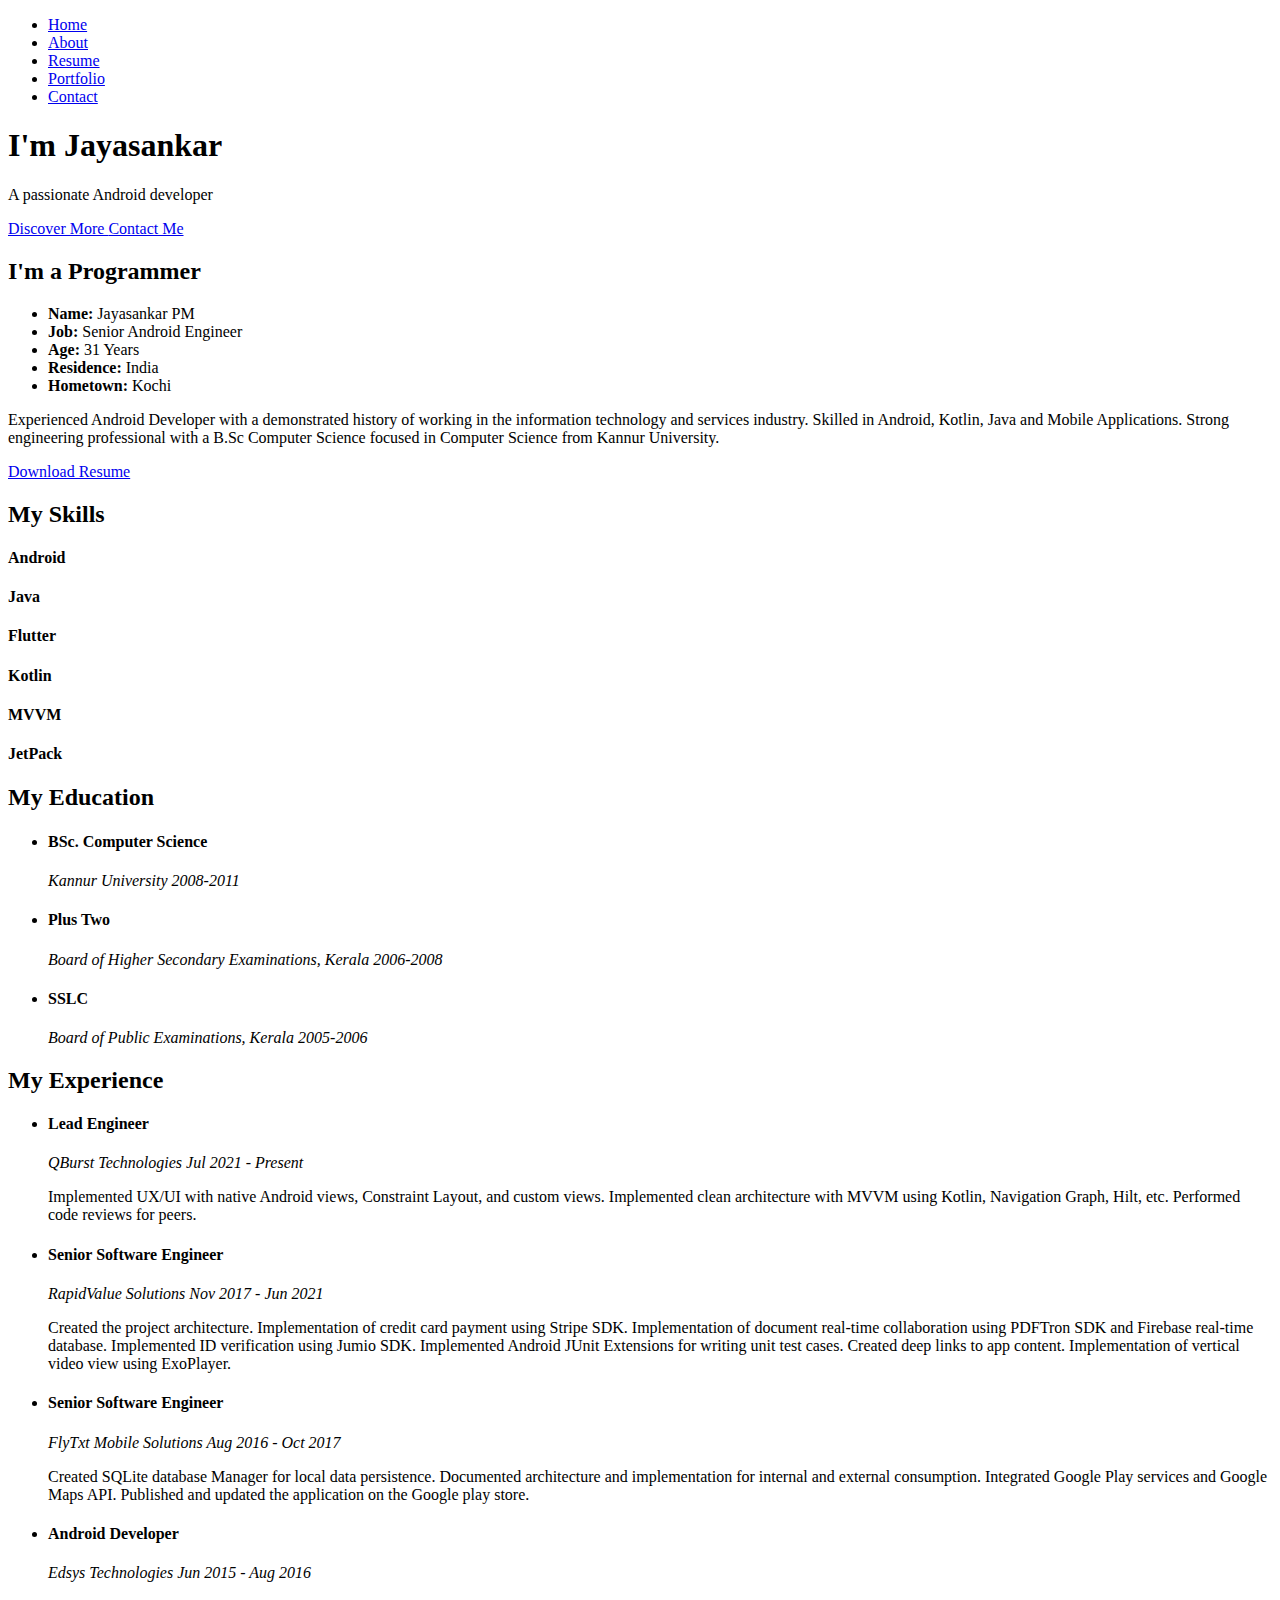
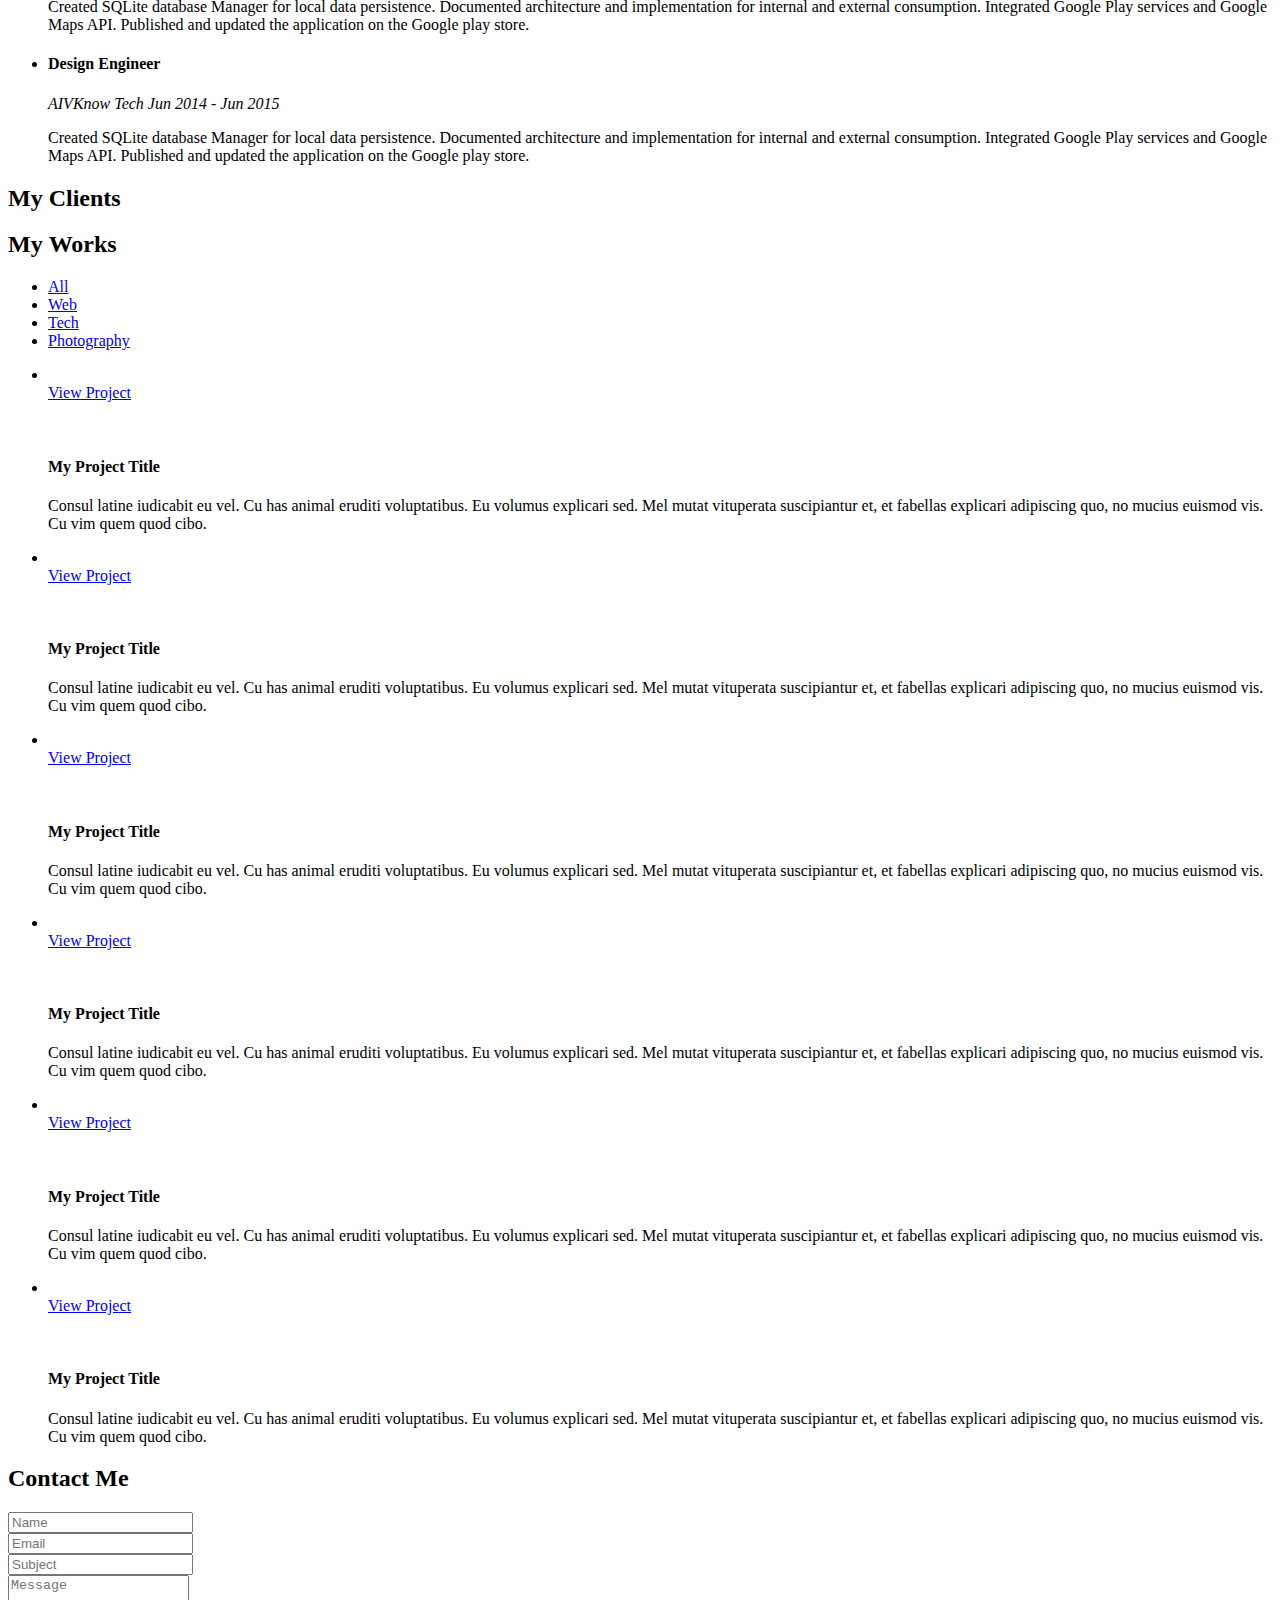
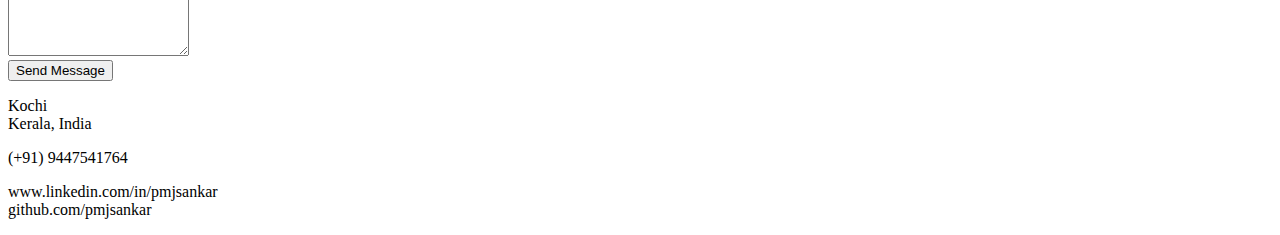
==== index.html @ d53d54e1 "Implement download resume button click." ====
<!DOCTYPE html>
<html>
<head>
    <meta charset="utf-8">
    <meta content="IE=edge" http-equiv="X-UA-Compatible">
    <meta content="width=device-width, initial-scale=1" name="viewport">
    <!-- The above 3 meta tags *must* come first in the head; any other head content must come *after* these tags -->


    <title>Jayasankar P M</title>


    <!--=====================================================
        CSS Stylesheets
    =====================================================-->
    <link href='bootstrap/css/bootstrap.min.css' rel='stylesheet' type='text/css'>
    <link href='css/linea.css' rel='stylesheet' type='text/css'>
    <link href='css/ionicons.min.css' rel='stylesheet' type='text/css'>
    <link href='css/owl.carousel.css' rel='stylesheet' type='text/css'>
    <link href='css/magnific-popup.css' rel='stylesheet' type='text/css'>
    <link href='css/style.css' rel='stylesheet' type='text/css'>

</head>
<body>


<!--=====================================================
    Preloader
=====================================================-->
<div id='preloader'>
    <div class='loader'></div>
    <div class='left'></div>
    <div class='right'></div>
</div>


<div class='main-content'>

    <!--=====================================================
        Page Borders
    =====================================================-->
    <div class='page-border border-left'></div>
    <div class='page-border border-right'></div>
    <div class='page-border border-top'></div>
    <div class='page-border border-bottom'></div>


    <!--=====================================================
        Menu Button
    =====================================================-->
    <a class='menu-btn' href='#'>
				<span class='lines'>
					<span class='l1'></span>
					<span class='l2'></span>
					<span class='l3'></span>
				</span>
    </a>


    <!--=====================================================
        Menu
    =====================================================-->
    <div class='menu'>
        <div class='inner'>
            <ul class='menu-items'>

                <li>
                    <a class='section-toggle' data-section='intro' href='#'>
                        Home
                    </a>
                </li>

                <li>
                    <a class='section-toggle' data-section='about' href='#about'>
                        About
                    </a>
                </li>

                <li>
                    <a class='section-toggle' data-section='resume' href='#resume'>
                        Resume
                    </a>
                </li>

                <li>
                    <a class='section-toggle' data-section='portfolio' href='#portfolio'>
                        Portfolio
                    </a>
                </li>


                <li>
                    <a class='section-toggle' data-section='contact' href='#contact'>
                        Contact
                    </a>
                </li>


            </ul>
        </div>
    </div>

    <div class='animation-block'></div>


    <!--=====================================================
        Sections
    =====================================================-->
    <div class='sections'>

        <!--=====================================================
            Main Section
        =====================================================-->
        <section class='section section-main active' id='intro'>

            <div class='container-fluid'>

                <div class='v-align'>
                    <div class='inner'>
                        <div class='intro-text'>

                            <h1>I'm Jayasankar</h1>

                            <p>
                                A passionate Android developer
                            </p>

                            <div class='intro-btns'>

                                <a class='btn-custom section-toggle' data-section='about'
                                   href='#about'>
                                    Discover More
                                </a>

                                <a class='btn-custom section-toggle' data-section='contact'
                                   href='#contact'>
                                    Contact Me
                                </a>

                            </div>

                        </div>
                    </div>

                </div>

            </div>

        </section>


        <!--=====================================================
            About Section
        =====================================================-->
        <section class='section about-section border-d' id='about'>

            <div class='section-block about-block'>
                <div class='container-fluid'>

                    <div class='section-header'>
                        <h2>
                            I'm a <strong class='color'>Programmer</strong>
                        </h2>
                    </div>

                    <div class='row'>

                        <div class='col-md-4'>

                            <ul class='info-list'>

                                <li>
                                    <strong>Name:</strong>
                                    <span>Jayasankar PM</span>
                                </li>

                                <li>
                                    <strong>Job:</strong>
                                    <span>Senior Android Engineer</span>
                                </li>

                                <li>
                                    <strong>Age:</strong>
                                    <span>31 Years</span>
                                </li>

                                <li>
                                    <strong>Residence:</strong>
                                    <span>India</span>
                                </li>

                                <li>
                                    <strong>Hometown:</strong>
                                    <span>Kochi</span>
                                </li>


                            </ul>

                        </div>

                        <div class='col-md-8'>

                            <div class='about-text'>
                                <p>
                                    Experienced Android Developer with a demonstrated history of
                                    working in the information technology and services industry.
                                    Skilled in Android, Kotlin, Java and Mobile Applications. Strong
                                    engineering professional with a B.Sc Computer Science focused in
                                    Computer Science from Kannur University.
                                </p>

                            </div>

                            <div class='about-btns'>

                                <a class='btn-custom btn-color' href="/resume/jayasankar-cv.pdf">
                                    Download Resume
                                </a>

                            </div>

                        </div>

                    </div>

                </div>
            </div>

            <div class='section-block skills-block'>
                <div class='container-fluid'>

                    <div class='section-header'>

                        <h2>
                            My <strong class='color'>Skills</strong>
                        </h2>

                    </div>

                    <div class='row'>

                        <div class='col-md-6'>

                            <div class='skill'>

                                <h4>Android</h4>

                                <div class='bar'>
                                    <div class='percent' style='width:99%;'></div>
                                </div>

                            </div>


                            <div class='skill'>

                                <h4>Java</h4>

                                <div class='bar'>
                                    <div class='percent' style='width:90%;'></div>
                                </div>

                            </div>


                            <div class='skill'>

                                <h4>Flutter</h4>

                                <div class='bar'>
                                    <div class='percent' style='width:30%;'></div>
                                </div>

                            </div>

                        </div>

                        <div class='col-md-6'>

                            <div class='skill'>

                                <h4>Kotlin</h4>

                                <div class='bar'>
                                    <div class='percent' style='width:97%;'></div>
                                </div>

                            </div>


                            <div class='skill'>

                                <h4>MVVM</h4>

                                <div class='bar'>
                                    <div class='percent' style='width:97%;'></div>
                                </div>

                            </div>


                            <div class='skill'>

                                <h4>JetPack</h4>

                                <div class='bar'>
                                    <div class='percent' style='width:90%;'></div>
                                </div>

                            </div>

                        </div>

                    </div>


                </div>
            </div>

        </section>


        <!--=====================================================
            Resume Section
        =====================================================-->
        <section class='section resume-section border-d' id='resume'>

            <div class='section-block timeline-block'>

                <div class='container-fluid'>

                    <div class='section-header'>

                        <h2>My <strong class='color'>Education</strong></h2>

                    </div>

                    <ul class='timeline'>

                        <li>

                            <div class='timeline-content'>

                                <h4>BSc. Computer Science</h4>

                                <em>
                                    <span>Kannur University</span>
                                    <span>2008-2011</span>
                                </em>

                            </div>

                        </li>

                        <li>

                            <div class='timeline-content'>

                                <h4>Plus Two</h4>

                                <em>
                                    <span>Board of Higher Secondary Examinations, Kerala</span>
                                    <span>2006-2008</span>
                                </em>

                            </div>

                        </li>

                        <li>

                            <div class='timeline-content'>

                                <h4>SSLC</h4>

                                <em>
                                    <span>Board of Public Examinations, Kerala</span>
                                    <span>2005-2006</span>
                                </em>

                            </div>

                        </li>


                    </ul>

                </div>

            </div>

            <div class='section-block timeline-block'>

                <div class='container-fluid'>

                    <div class='section-header'>

                        <h2>My <strong class='color'>Experience</strong></h2>

                    </div>

                    <ul class='timeline'>

                        <li>

                            <div class='timeline-content'>

                                <h4>Lead Engineer</h4>

                                <em>
                                    <span>QBurst Technologies</span>
                                    <span>Jul 2021 - Present</span>
                                </em>

                                <p>
                                    Implemented UX/UI with native Android views,
                                    Constraint Layout, and custom views.
                                    Implemented clean architecture with MVVM using
                                    Kotlin, Navigation Graph, Hilt, etc.
                                    Performed code reviews for peers.
                                </p>

                            </div>

                        </li>

                        <li>

                            <div class='timeline-content'>

                                <h4>Senior Software Engineer</h4>

                                <em>
                                    <span>RapidValue Solutions</span>
                                    <span>Nov 2017 - Jun 2021</span>
                                </em>

                                <p>
                                    Created the project architecture.
                                    Implementation of credit card payment using Stripe
                                    SDK.
                                    Implementation of document real-time collaboration
                                    using PDFTron SDK and Firebase real-time database.
                                    Implemented ID verification using Jumio SDK.
                                    Implemented Android JUnit Extensions for writing unit
                                    test cases.
                                    Created deep links to app content.
                                    Implementation of vertical video view using ExoPlayer.
                                </p>

                            </div>

                        </li>

                        <li>

                            <div class='timeline-content'>

                                <h4>Senior Software Engineer</h4>

                                <em>
                                    <span>FlyTxt Mobile Solutions</span>
                                    <span>Aug 2016 - Oct 2017</span>
                                </em>

                                <p>
                                    Created SQLite database Manager for local data
                                    persistence.
                                    Documented architecture and implementation for
                                    internal and external consumption.
                                    Integrated Google Play services and Google Maps API.
                                    Published and updated the application on the Google
                                    play store.
                                </p>

                            </div>

                        </li>

                        <li>

                            <div class='timeline-content'>

                                <h4>Android Developer</h4>

                                <em>
                                    <span>Edsys Technologies</span>
                                    <span>Jun 2015 - Aug 2016</span>
                                </em>

                                <p>
                                    Created SQLite database Manager for local data
                                    persistence.
                                    Documented architecture and implementation for
                                    internal and external consumption.
                                    Integrated Google Play services and Google Maps API.
                                    Published and updated the application on the Google
                                    play store.
                                </p>

                            </div>

                        </li>

                        <li>

                            <div class='timeline-content'>

                                <h4>Design Engineer</h4>

                                <em>
                                    <span>AIVKnow Tech</span>
                                    <span>Jun 2014 - Jun 2015</span>
                                </em>

                                <p>
                                    Created SQLite database Manager for local data
                                    persistence.
                                    Documented architecture and implementation for
                                    internal and external consumption.
                                    Integrated Google Play services and Google Maps API.
                                    Published and updated the application on the Google
                                    play store.
                                </p>

                            </div>

                        </li>

                    </ul>

                </div>

            </div>

            <div class='section-block testimonials-block'>

                <div class='container-fluid'>

                    <div class='section-header'>

                        <h2>My <strong class='color'>Clients</strong></h2>

                    </div>

                </div>

            </div>

        </section>


        <!--=====================================================
            Portfolio Section
        =====================================================-->
        <section class='section portfolio-section border-d' id='portfolio'>

            <div class='section-block portfolio-block'>

                <div class='container-fluid'>


                    <div class='section-header'>
                        <h2>My <strong class='color'>Works</strong></h2>
                    </div>

                    <ul class='portfolio-filters'>
                        <li>
                            <a class='active' data-group='all' href='#'>
                                All
                            </a>
                        </li>
                        <li>
                            <a data-group='web' href='#'>
                                Web
                            </a>
                        </li>
                        <li>
                            <a data-group='tech' href='#'>
                                Tech
                            </a>
                        </li>
                        <li>
                            <a data-group='photography' href='#'>
                                Photography
                            </a>
                        </li>
                    </ul>

                    <ul class='portfolio-items'>

                        <li data-groups='["web","tech"]'>
                            <div class='inner'>
                                <img alt src='img/portfolio/1.jpg'>

                                <div class='overlay'>

                                    <a class='view-project' href='#popup-1'>
                                        View Project
                                    </a>

                                    <!--project popup-->
                                    <div class='popup-box zoom-anim-dialog mfp-hide' id='popup-1'>
                                        <figure>

                                            <!--project popup image-->
                                            <img alt src='img/portfolio/1.jpg'>

                                        </figure>
                                        <div class='content'>

                                            <!--project popup title-->
                                            <h4>My Project Title</h4>

                                            <!--project popup description-->
                                            <p>
                                                Consul latine iudicabit eu vel. Cu has animal
                                                eruditi voluptatibus. Eu volumus explicari sed. Mel
                                                mutat vituperata suscipiantur et, et fabellas
                                                explicari adipiscing quo, no mucius euismod vis. Cu
                                                vim quem quod cibo.
                                            </p>

                                        </div>

                                    </div>

                                </div>

                            </div>
                        </li>

                        <li data-groups='["tech","photography"]'>
                            <div class='inner'>
                                <img alt src='img/portfolio/2.jpg'>

                                <div class='overlay'>

                                    <a class='view-project' href='#popup-2'>
                                        View Project
                                    </a>

                                    <!--project popup-->
                                    <div class='popup-box zoom-anim-dialog mfp-hide' id='popup-2'>
                                        <figure>

                                            <!--project popup image-->
                                            <img alt src='img/portfolio/2.jpg'>

                                        </figure>
                                        <div class='content'>

                                            <!--project popup title-->
                                            <h4>My Project Title</h4>

                                            <!--project popup description-->
                                            <p>
                                                Consul latine iudicabit eu vel. Cu has animal
                                                eruditi voluptatibus. Eu volumus explicari sed. Mel
                                                mutat vituperata suscipiantur et, et fabellas
                                                explicari adipiscing quo, no mucius euismod vis. Cu
                                                vim quem quod cibo.
                                            </p>

                                        </div>

                                    </div>

                                </div>

                            </div>
                        </li>

                        <li data-groups='["web","photography"]'>
                            <div class='inner'>
                                <img alt src='img/portfolio/3.jpg'>

                                <div class='overlay'>

                                    <a class='view-project' href='#popup-3'>
                                        View Project
                                    </a>

                                    <!--project popup-->
                                    <div class='popup-box zoom-anim-dialog mfp-hide' id='popup-3'>
                                        <figure>

                                            <!--project popup image-->
                                            <img alt src='img/portfolio/3.jpg'>

                                        </figure>
                                        <div class='content'>

                                            <!--project popup title-->
                                            <h4>My Project Title</h4>

                                            <!--project popup description-->
                                            <p>
                                                Consul latine iudicabit eu vel. Cu has animal
                                                eruditi voluptatibus. Eu volumus explicari sed. Mel
                                                mutat vituperata suscipiantur et, et fabellas
                                                explicari adipiscing quo, no mucius euismod vis. Cu
                                                vim quem quod cibo.
                                            </p>

                                        </div>

                                    </div>

                                </div>

                            </div>
                        </li>


                        <li data-groups='["web"]'>
                            <div class='inner'>
                                <img alt src='img/portfolio/4.jpg'>

                                <div class='overlay'>

                                    <a class='view-project' href='#popup-4'>
                                        View Project
                                    </a>

                                    <!--project popup-->
                                    <div class='popup-box zoom-anim-dialog mfp-hide' id='popup-4'>
                                        <figure>

                                            <!--project popup image-->
                                            <img alt src='img/portfolio/4.jpg'>

                                        </figure>
                                        <div class='content'>

                                            <!--project popup title-->
                                            <h4>My Project Title</h4>

                                            <!--project popup description-->
                                            <p>
                                                Consul latine iudicabit eu vel. Cu has animal
                                                eruditi voluptatibus. Eu volumus explicari sed. Mel
                                                mutat vituperata suscipiantur et, et fabellas
                                                explicari adipiscing quo, no mucius euismod vis. Cu
                                                vim quem quod cibo.
                                            </p>

                                        </div>

                                    </div>

                                </div>

                            </div>
                        </li>

                        <li data-groups='["tech"]'>
                            <div class='inner'>
                                <img alt src='img/portfolio/5.jpg'>

                                <div class='overlay'>

                                    <a class='view-project' href='#popup-5'>
                                        View Project
                                    </a>

                                    <!--project popup-->
                                    <div class='popup-box zoom-anim-dialog mfp-hide' id='popup-5'>
                                        <figure>

                                            <!--project popup image-->
                                            <img alt src='img/portfolio/5.jpg'>

                                        </figure>
                                        <div class='content'>

                                            <!--project popup title-->
                                            <h4>My Project Title</h4>

                                            <!--project popup description-->
                                            <p>
                                                Consul latine iudicabit eu vel. Cu has animal
                                                eruditi voluptatibus. Eu volumus explicari sed. Mel
                                                mutat vituperata suscipiantur et, et fabellas
                                                explicari adipiscing quo, no mucius euismod vis. Cu
                                                vim quem quod cibo.
                                            </p>

                                        </div>

                                    </div>

                                </div>

                            </div>
                        </li>

                        <li data-groups='["photography"]'>
                            <div class='inner'>
                                <img alt src='img/portfolio/6.jpg'>

                                <div class='overlay'>

                                    <a class='view-project' href='#popup-6'>
                                        View Project
                                    </a>

                                    <!--project popup-->
                                    <div class='popup-box zoom-anim-dialog mfp-hide' id='popup-6'>
                                        <figure>

                                            <!--project popup image-->
                                            <img alt src='img/portfolio/6.jpg'>

                                        </figure>
                                        <div class='content'>

                                            <!--project popup title-->
                                            <h4>My Project Title</h4>

                                            <!--project popup description-->
                                            <p>
                                                Consul latine iudicabit eu vel. Cu has animal
                                                eruditi voluptatibus. Eu volumus explicari sed. Mel
                                                mutat vituperata suscipiantur et, et fabellas
                                                explicari adipiscing quo, no mucius euismod vis. Cu
                                                vim quem quod cibo.
                                            </p>

                                        </div>

                                    </div>

                                </div>

                            </div>
                        </li>

                    </ul>

                </div>

            </div>

        </section>


        <!--=====================================================
            Contact Section
        =====================================================-->
        <section class='section contact-section border-d' id='contact'>

            <div class='section-block contact-block'>

                <div class='container-fluid'>

                    <div class='section-header'>
                        <h2>Contact <strong class='color'>Me</strong></h2>
                    </div>


                    <div class='row'>

                        <div class='col-md-8'>

                            <div class='contact-form'>

                                <form action='mail.php' data-toggle='validator' id='contact-form'
                                      method='post'>

                                    <div id='contact-form-result'></div>

                                    <div class='row'>

                                        <div class='col-md-6'>
                                            <div class='form-group'>

                                                <input class='form-control' name='name'
                                                       placeholder='Name' required type='text'>
                                                <div class='help-block with-errors'></div>

                                            </div>
                                        </div>

                                        <div class='col-md-6'>
                                            <div class='form-group'>

                                                <input class='form-control' name='email'
                                                       placeholder='Email' required type='email'>
                                                <div class='help-block with-errors'></div>

                                            </div>
                                        </div>

                                    </div>

                                    <div class='form-group'>

                                        <input class='form-control' name='subject'
                                               placeholder='Subject' required type='text'>
                                        <div class='help-block with-errors'></div>

                                    </div>

                                    <div class='form-group'>

                                        <textarea class='form-control' name='message'
                                                  placeholder='Message' required
                                                  rows='5'></textarea>
                                        <div class='help-block with-errors'></div>

                                    </div>

                                    <div class='form-group text-center'>
                                        <button class='btn-custom btn-color' type='submit'>
                                            Send Message
                                        </button>
                                    </div>

                                </form>

                            </div>


                        </div>

                        <div class='col-md-4'>

                            <div class='contact-info-icons'>

                                <div class='contact-info'>

                                    <i class='ion-ios-location-outline'></i>

                                    <p>
                                        Kochi<br>
                                        Kerala, India
                                    </p>

                                </div>


                                <div class='contact-info'>

                                    <i class='ion-ios-telephone-outline'></i>

                                    <p>
                                        (+91) 9447541764
                                    </p>

                                </div>


                                <div class='contact-info'>

                                    <i class='ion-android-globe'></i>

                                    <p>
                                        www.linkedin.com/in/pmjsankar<br>
                                        github.com/pmjsankar
                                    </p>

                                </div>


                            </div>


                        </div>


                    </div>


                </div>

            </div>

        </section>

    </div>

</div>


<!--=====================================================
    JavaScript Files
=====================================================-->
<script src='js/jquery.min.js'></script>
<script src='js/jquery.shuffle.min.js'></script>
<script src='js/owl.carousel.min.js'></script>
<script src='js/jquery.magnific-popup.min.js'></script>
<script src='js/validator.min.js'></script>
<script src='js/script.js'></script>

</body>
</html>
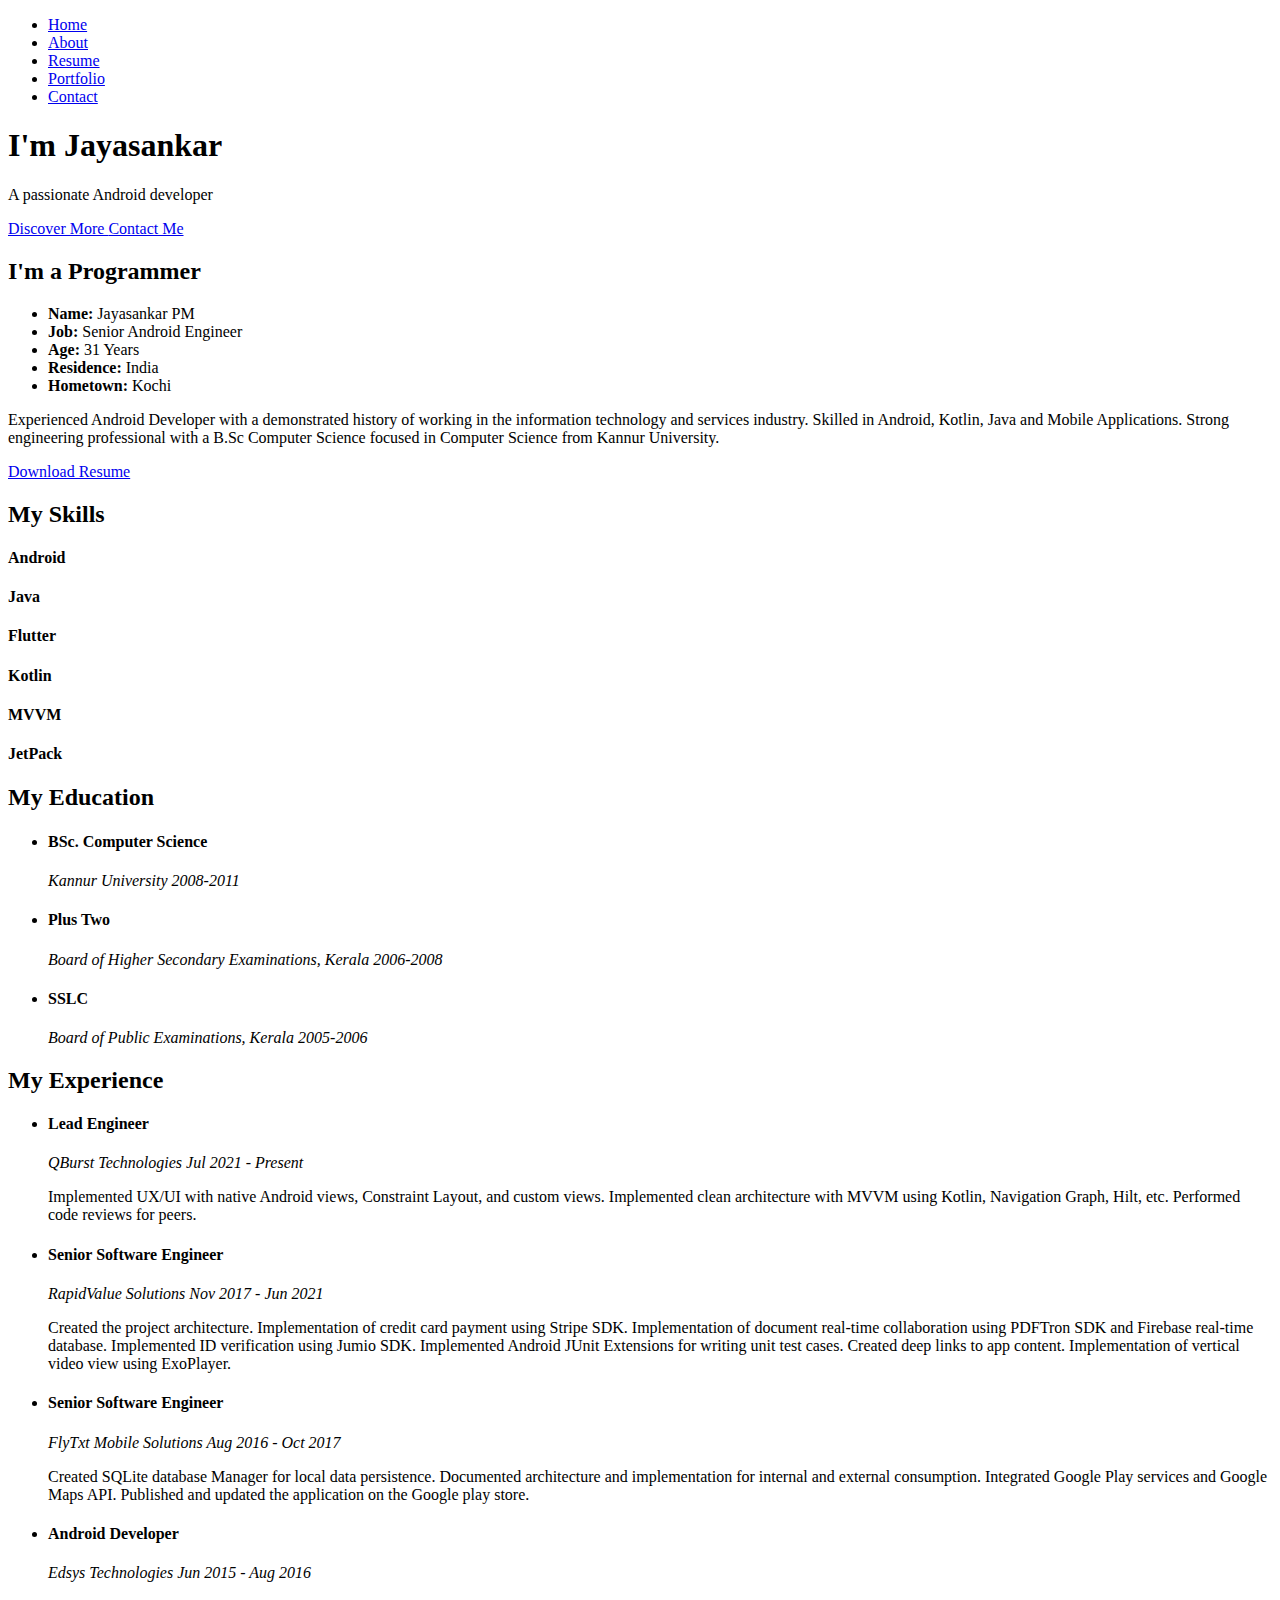
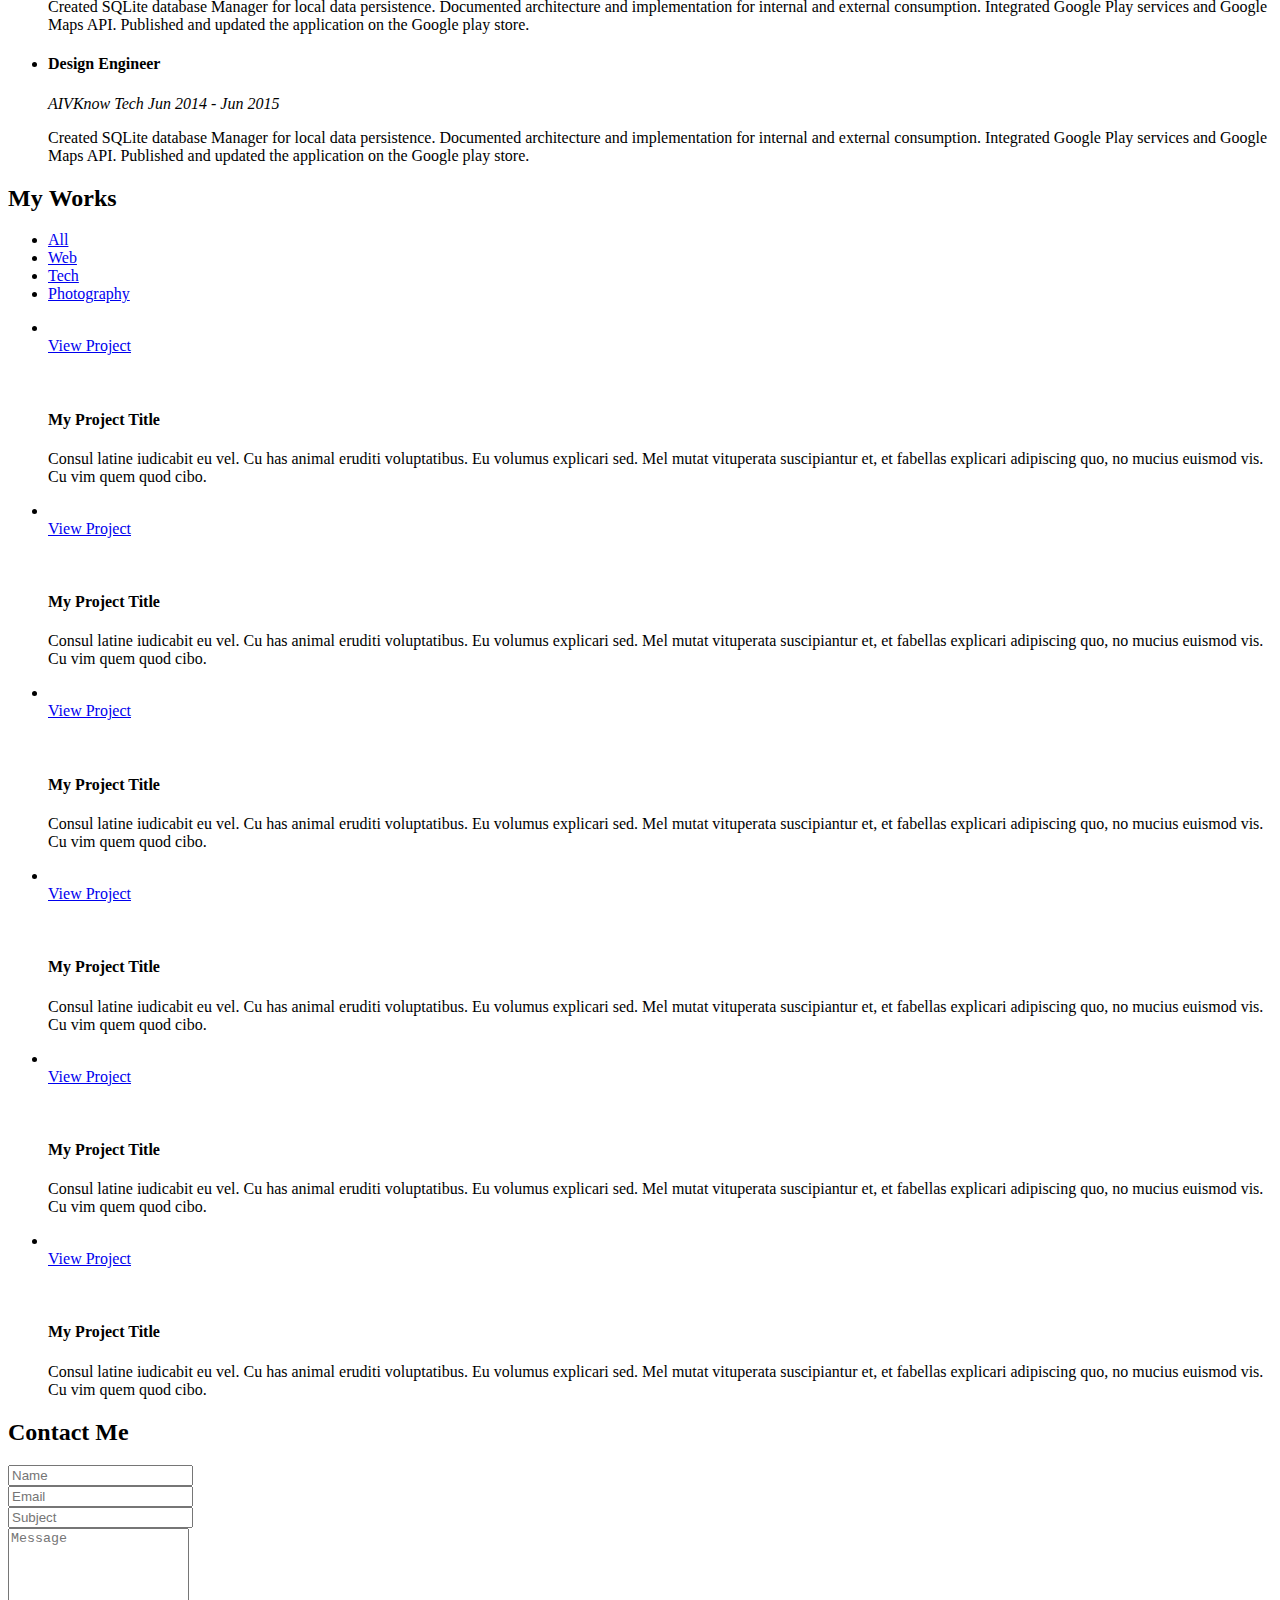
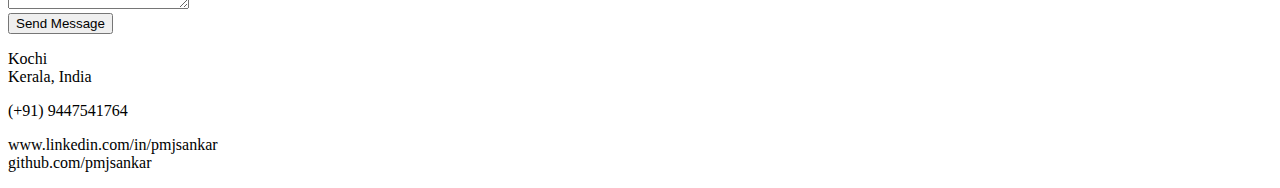
==== commit d2f36ad6: "Remove testimonial block" ====
--- a/index.html
+++ b/index.html
@@ -534,20 +534,6 @@
 
             </div>
 
-            <div class='section-block testimonials-block'>
-
-                <div class='container-fluid'>
-
-                    <div class='section-header'>
-
-                        <h2>My <strong class='color'>Clients</strong></h2>
-
-                    </div>
-
-                </div>
-
-            </div>
-
         </section>
 
 
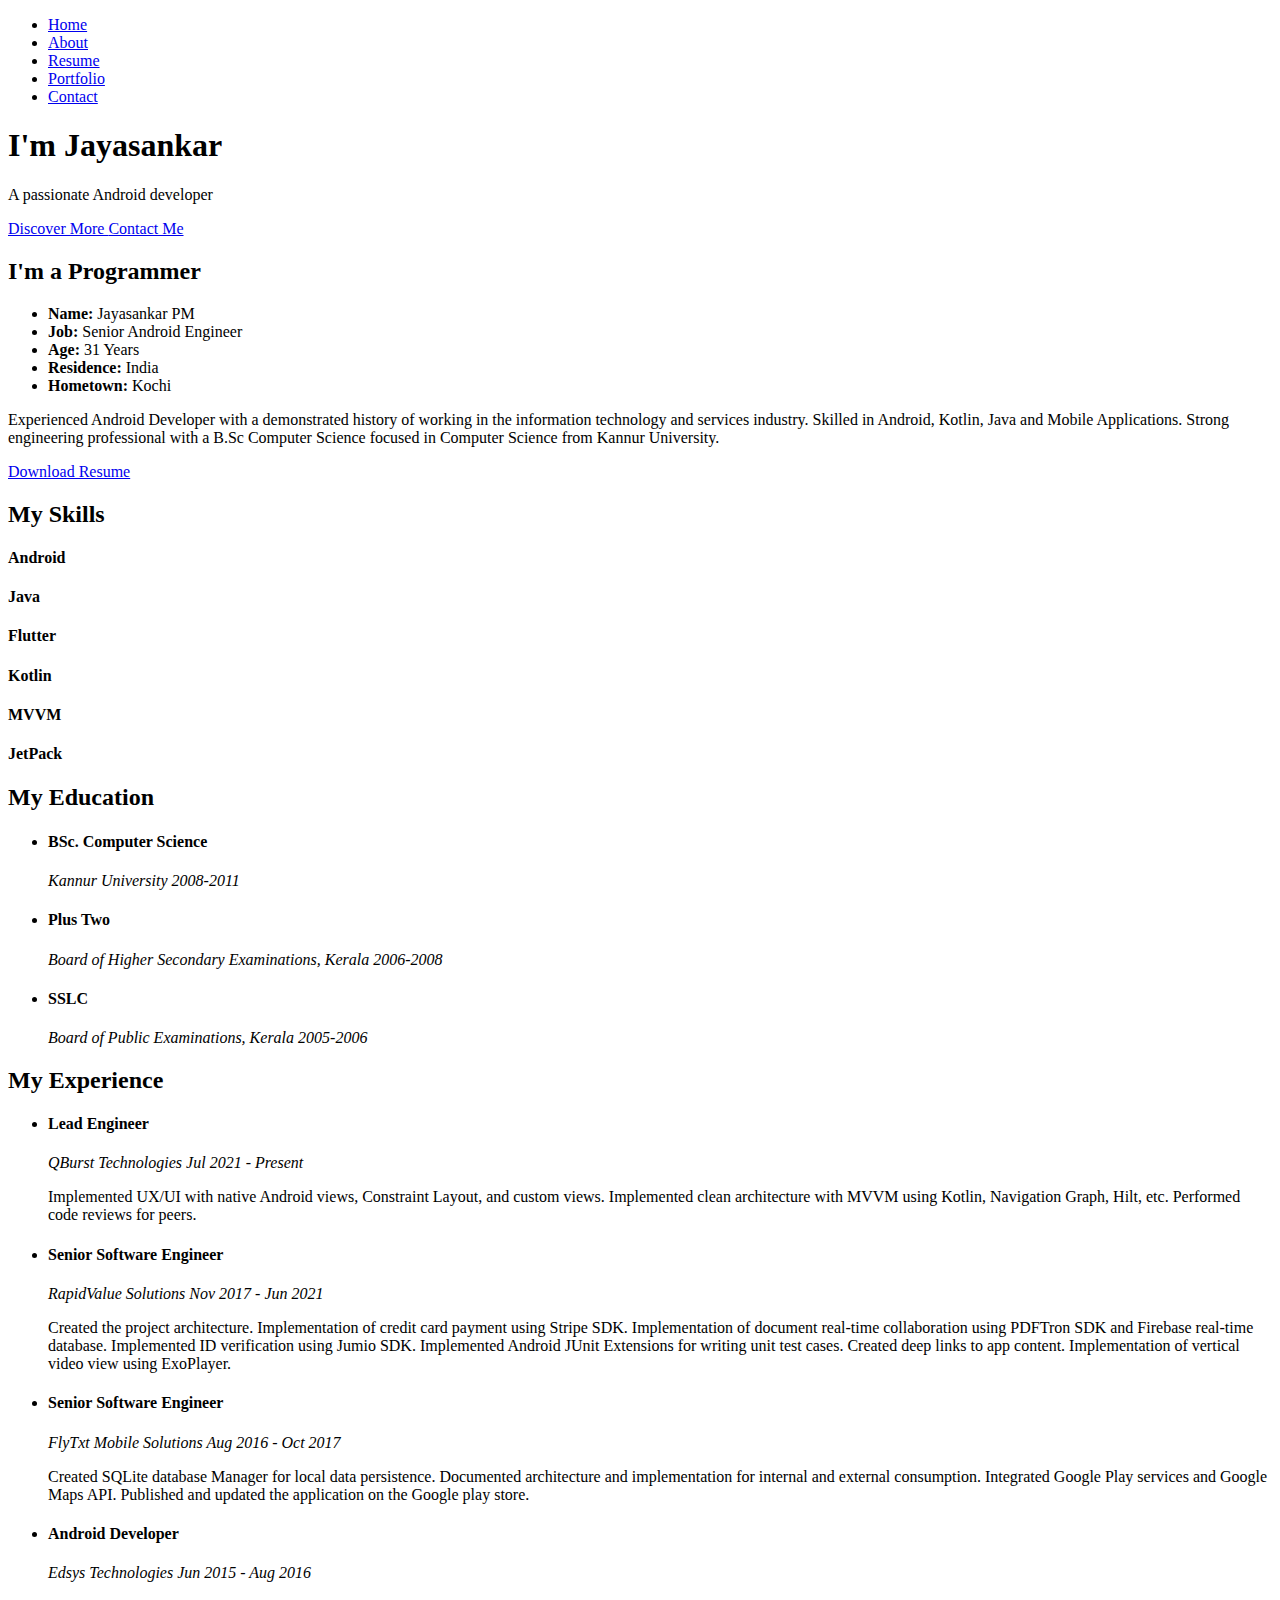
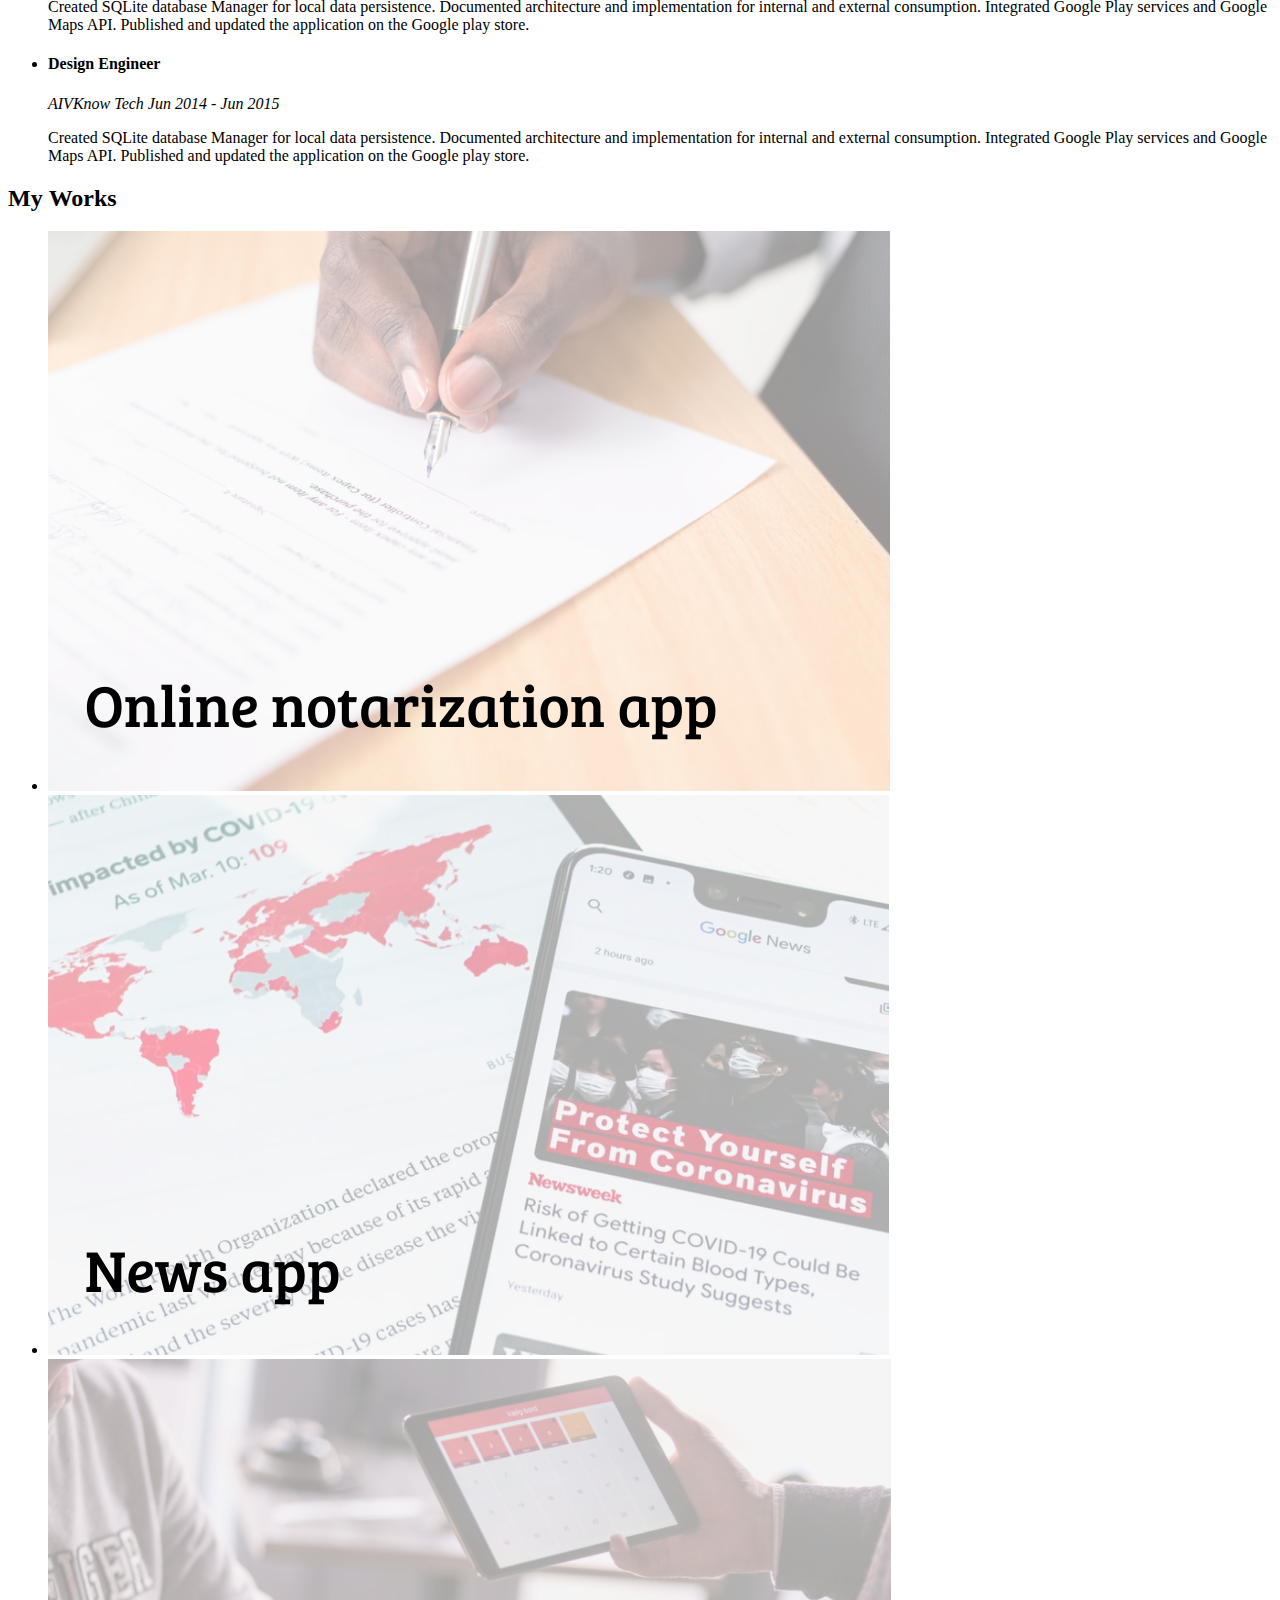
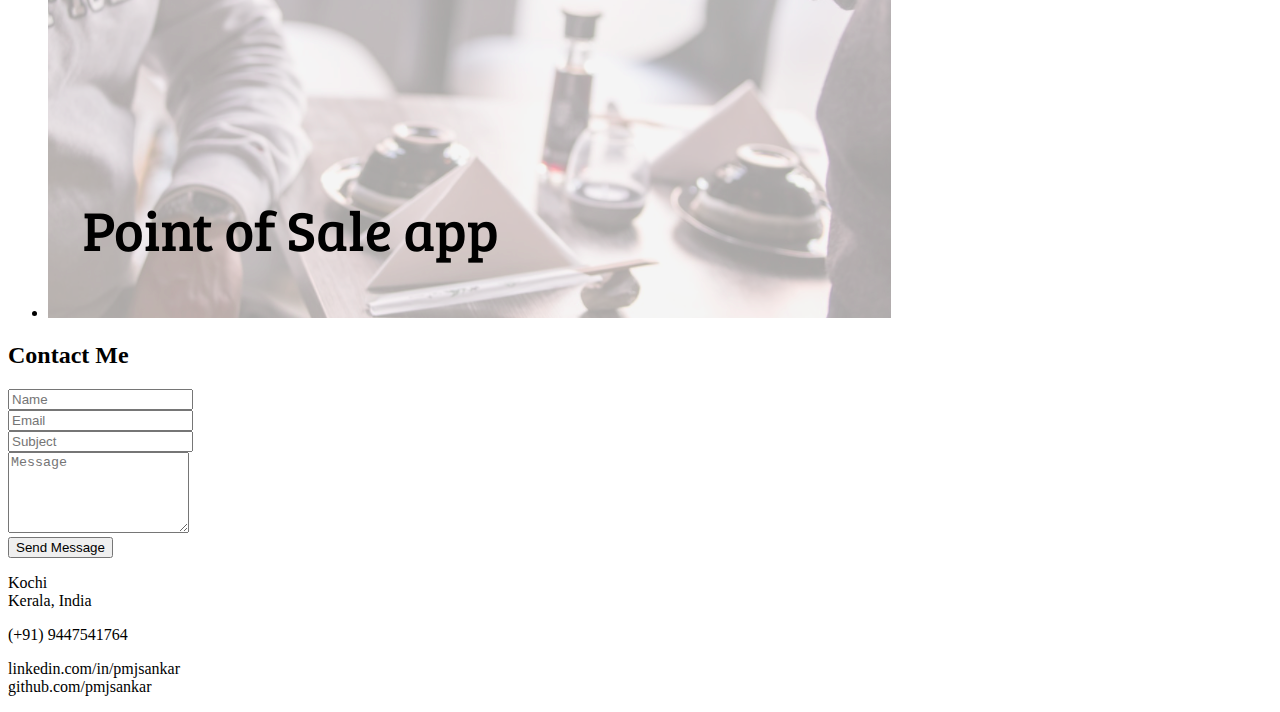
==== commit 12146a63: "Update portfolio section." ====
--- a/index.html
+++ b/index.html
@@ -551,274 +551,25 @@
                         <h2>My <strong class='color'>Works</strong></h2>
                     </div>
 
-                    <ul class='portfolio-filters'>
-                        <li>
-                            <a class='active' data-group='all' href='#'>
-                                All
-                            </a>
-                        </li>
-                        <li>
-                            <a data-group='web' href='#'>
-                                Web
-                            </a>
-                        </li>
-                        <li>
-                            <a data-group='tech' href='#'>
-                                Tech
-                            </a>
-                        </li>
-                        <li>
-                            <a data-group='photography' href='#'>
-                                Photography
-                            </a>
-                        </li>
-                    </ul>
-
                     <ul class='portfolio-items'>
 
-                        <li data-groups='["web","tech"]'>
+                        <li data-groups='["all"]'>
                             <div class='inner'>
-                                <img alt src='img/portfolio/1.jpg'>
-
-                                <div class='overlay'>
-
-                                    <a class='view-project' href='#popup-1'>
-                                        View Project
-                                    </a>
-
-                                    <!--project popup-->
-                                    <div class='popup-box zoom-anim-dialog mfp-hide' id='popup-1'>
-                                        <figure>
-
-                                            <!--project popup image-->
-                                            <img alt src='img/portfolio/1.jpg'>
-
-                                        </figure>
-                                        <div class='content'>
-
-                                            <!--project popup title-->
-                                            <h4>My Project Title</h4>
-
-                                            <!--project popup description-->
-                                            <p>
-                                                Consul latine iudicabit eu vel. Cu has animal
-                                                eruditi voluptatibus. Eu volumus explicari sed. Mel
-                                                mutat vituperata suscipiantur et, et fabellas
-                                                explicari adipiscing quo, no mucius euismod vis. Cu
-                                                vim quem quod cibo.
-                                            </p>
-
-                                        </div>
-
-                                    </div>
-
-                                </div>
-
-                            </div>
-                        </li>
-
-                        <li data-groups='["tech","photography"]'>
+                                <img alt src='img/portfolio/1.png'>
+
+                            </div>
+                        </li>
+
+                        <li data-groups='["all"]'>
                             <div class='inner'>
-                                <img alt src='img/portfolio/2.jpg'>
-
-                                <div class='overlay'>
-
-                                    <a class='view-project' href='#popup-2'>
-                                        View Project
-                                    </a>
-
-                                    <!--project popup-->
-                                    <div class='popup-box zoom-anim-dialog mfp-hide' id='popup-2'>
-                                        <figure>
-
-                                            <!--project popup image-->
-                                            <img alt src='img/portfolio/2.jpg'>
-
-                                        </figure>
-                                        <div class='content'>
-
-                                            <!--project popup title-->
-                                            <h4>My Project Title</h4>
-
-                                            <!--project popup description-->
-                                            <p>
-                                                Consul latine iudicabit eu vel. Cu has animal
-                                                eruditi voluptatibus. Eu volumus explicari sed. Mel
-                                                mutat vituperata suscipiantur et, et fabellas
-                                                explicari adipiscing quo, no mucius euismod vis. Cu
-                                                vim quem quod cibo.
-                                            </p>
-
-                                        </div>
-
-                                    </div>
-
-                                </div>
-
-                            </div>
-                        </li>
-
-                        <li data-groups='["web","photography"]'>
+                                <img alt src='img/portfolio/2.png'>
+
+                            </div>
+                        </li>
+
+                        <li data-groups='["all"]'>
                             <div class='inner'>
-                                <img alt src='img/portfolio/3.jpg'>
-
-                                <div class='overlay'>
-
-                                    <a class='view-project' href='#popup-3'>
-                                        View Project
-                                    </a>
-
-                                    <!--project popup-->
-                                    <div class='popup-box zoom-anim-dialog mfp-hide' id='popup-3'>
-                                        <figure>
-
-                                            <!--project popup image-->
-                                            <img alt src='img/portfolio/3.jpg'>
-
-                                        </figure>
-                                        <div class='content'>
-
-                                            <!--project popup title-->
-                                            <h4>My Project Title</h4>
-
-                                            <!--project popup description-->
-                                            <p>
-                                                Consul latine iudicabit eu vel. Cu has animal
-                                                eruditi voluptatibus. Eu volumus explicari sed. Mel
-                                                mutat vituperata suscipiantur et, et fabellas
-                                                explicari adipiscing quo, no mucius euismod vis. Cu
-                                                vim quem quod cibo.
-                                            </p>
-
-                                        </div>
-
-                                    </div>
-
-                                </div>
-
-                            </div>
-                        </li>
-
-
-                        <li data-groups='["web"]'>
-                            <div class='inner'>
-                                <img alt src='img/portfolio/4.jpg'>
-
-                                <div class='overlay'>
-
-                                    <a class='view-project' href='#popup-4'>
-                                        View Project
-                                    </a>
-
-                                    <!--project popup-->
-                                    <div class='popup-box zoom-anim-dialog mfp-hide' id='popup-4'>
-                                        <figure>
-
-                                            <!--project popup image-->
-                                            <img alt src='img/portfolio/4.jpg'>
-
-                                        </figure>
-                                        <div class='content'>
-
-                                            <!--project popup title-->
-                                            <h4>My Project Title</h4>
-
-                                            <!--project popup description-->
-                                            <p>
-                                                Consul latine iudicabit eu vel. Cu has animal
-                                                eruditi voluptatibus. Eu volumus explicari sed. Mel
-                                                mutat vituperata suscipiantur et, et fabellas
-                                                explicari adipiscing quo, no mucius euismod vis. Cu
-                                                vim quem quod cibo.
-                                            </p>
-
-                                        </div>
-
-                                    </div>
-
-                                </div>
-
-                            </div>
-                        </li>
-
-                        <li data-groups='["tech"]'>
-                            <div class='inner'>
-                                <img alt src='img/portfolio/5.jpg'>
-
-                                <div class='overlay'>
-
-                                    <a class='view-project' href='#popup-5'>
-                                        View Project
-                                    </a>
-
-                                    <!--project popup-->
-                                    <div class='popup-box zoom-anim-dialog mfp-hide' id='popup-5'>
-                                        <figure>
-
-                                            <!--project popup image-->
-                                            <img alt src='img/portfolio/5.jpg'>
-
-                                        </figure>
-                                        <div class='content'>
-
-                                            <!--project popup title-->
-                                            <h4>My Project Title</h4>
-
-                                            <!--project popup description-->
-                                            <p>
-                                                Consul latine iudicabit eu vel. Cu has animal
-                                                eruditi voluptatibus. Eu volumus explicari sed. Mel
-                                                mutat vituperata suscipiantur et, et fabellas
-                                                explicari adipiscing quo, no mucius euismod vis. Cu
-                                                vim quem quod cibo.
-                                            </p>
-
-                                        </div>
-
-                                    </div>
-
-                                </div>
-
-                            </div>
-                        </li>
-
-                        <li data-groups='["photography"]'>
-                            <div class='inner'>
-                                <img alt src='img/portfolio/6.jpg'>
-
-                                <div class='overlay'>
-
-                                    <a class='view-project' href='#popup-6'>
-                                        View Project
-                                    </a>
-
-                                    <!--project popup-->
-                                    <div class='popup-box zoom-anim-dialog mfp-hide' id='popup-6'>
-                                        <figure>
-
-                                            <!--project popup image-->
-                                            <img alt src='img/portfolio/6.jpg'>
-
-                                        </figure>
-                                        <div class='content'>
-
-                                            <!--project popup title-->
-                                            <h4>My Project Title</h4>
-
-                                            <!--project popup description-->
-                                            <p>
-                                                Consul latine iudicabit eu vel. Cu has animal
-                                                eruditi voluptatibus. Eu volumus explicari sed. Mel
-                                                mutat vituperata suscipiantur et, et fabellas
-                                                explicari adipiscing quo, no mucius euismod vis. Cu
-                                                vim quem quod cibo.
-                                            </p>
-
-                                        </div>
-
-                                    </div>
-
-                                </div>
+                                <img alt src='img/portfolio/3.png'>
 
                             </div>
                         </li>
@@ -943,7 +694,7 @@
                                     <i class='ion-android-globe'></i>
 
                                     <p>
-                                        www.linkedin.com/in/pmjsankar<br>
+                                        linkedin.com/in/pmjsankar<br>
                                         github.com/pmjsankar
                                     </p>
 
